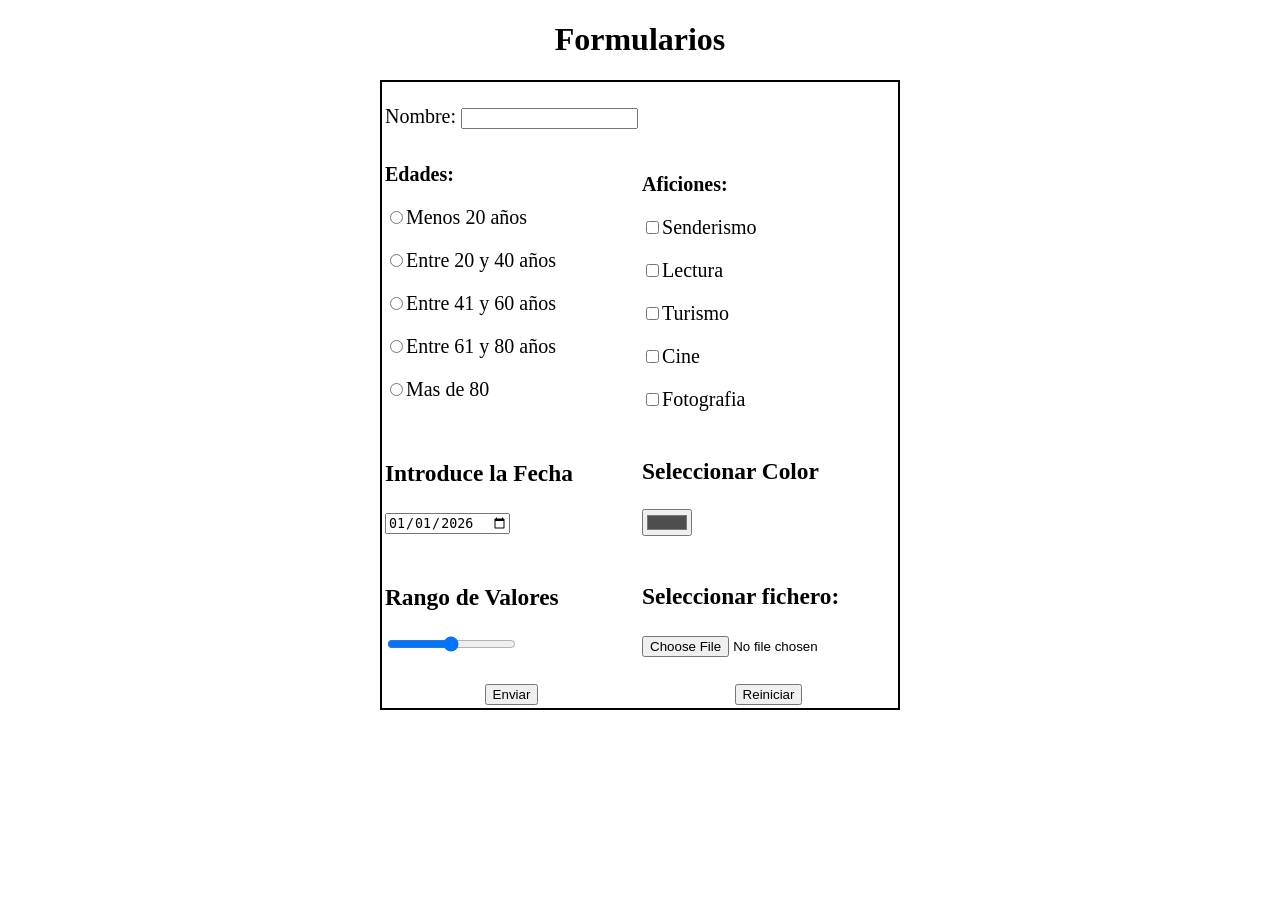
==== ejemploformulario.html @ e45b2884 "28/10/2026-2" ====
<!doctype html>
<html lang="en">
  <head>
    <meta charset="UTF-8" />
    <meta name="viewport" content="width=device-width, initial-scale=1.0" />
    <title>Document</title>
  </head>
  <body>
    <h1 style="text-align: center">Formularios</h1>
    <table
      style="
        border: 2px solid black;
        font-size: 20px;
        margin-left: auto;
        margin-right: auto;
      "
    >
      <form
        action="manejador.html"
        enctype="multipart/form-data"
        method="post"
        name="formtipos"
        id="formularios"
      ></form>
      <tr>
        <td>
          <p>
            <label for="nombre">Nombre: </label>
            <input type="text" name="nombre" maxlength="15" />
          </p>
        </td>
      </tr>
      <tr>
        <td>
          <strong>Edades:</strong>
          <p>
            <label>
              <input
                type="radio"
                name="etapa"
                id="menos20"
                value="joven"
              />Menos 20 años
            </label>
          </p>
          <p>
            <label>
              <input type="radio" name="etapa" id="20y40" value="adulto" />Entre
              20 y 40 años
            </label>
          </p>
          <p>
            <label>
              <input type="radio" name="etapa" id="41y60" value="maduro" />Entre
              41 y 60 años
            </label>
          </p>
          <p>
            <label>
              <input
                type="radio"
                name="etapa"
                id="61y80"
                value="anciano"
              />Entre 61 y 80 años
            </label>
          </p>
          <p>
            <label>
              <input type="radio" name="etapa" id="mas80" value="cadaver" />Mas
              de 80
            </label>
          </p>
        </td>
        <td>
          <p>
            <strong>Aficiones:</strong>
          </p>
          <p>
            <label for="andarin">
              <input
                type="checkbox"
                name="andar"
                id="andarin"
                value="si"
                form="formularios"
              />Senderismo
            </label>
          </p>
          <p>
            <label for="lector">
              <input
                type="checkbox"
                name="leer"
                id="lector"
                value="si"
                form="formularios"
              />Lectura
            </label>
          </p>
          <p>
            <label for="turista">
              <input
                type="checkbox"
                name="turismo"
                id="turista"
                value="si"
                form="formularios"
              />Turismo
            </label>
          </p>
          <p>
            <label for="cinefilo">
              <input
                type="checkbox"
                name="cine"
                id="cinefilo"
                value="si"
                form="formularios"
              />Cine
            </label>
          </p>
          <p>
            <label for="fotografo">
              <input
                type="checkbox"
                name="fotografia"
                id="fotografo"
                value="si"
                form="formularios"
              />Fotografia
            </label>
          </p>
        </td>
      </tr>
      <tr>
        <td>
          <h3>Introduce la Fecha</h3>
          <p>
            <label for="fecha">
              <input type="date" name="fecha" id="fecha" value="2026-01-01" />
            </label>
          </p>
        </td>
        <td>
          <h3>Seleccionar Color</h3>
          <p>
            <input type="color" name="colorido" id="color" value="#4e4e4e" />
          </p>
        </td>
      </tr>
      <tr>
        <td>
          <h3>Rango de Valores</h3>
          <p>
            <input
              type="range"
              name="valoresrango"
              id="rango"
              value="50"
              min="0"
              max="100"
              step="10"
              list="tickmarks"
            />
          </p>
        </td>
        <td>
          <h3>Seleccionar fichero:</h3>
          <p>
            <input
              type="file"
              name="fichero"
              id="fichero"
              accept=".pdf,.doc,.docx"
            />
          </p>
        </td>
      </tr>
      <tr>
        <td id="boton1" style="text-align: center;">
          <input type="submit" value="Enviar" id="enviar" form="formularios" />
        </td>
        <td id="boton2" style="text-align: center;">
          <input type="reset" value="Reiniciar" id="reiniciar" form="formularios" />
        </td>
      </tr>
    </table>
  </body>
</html>
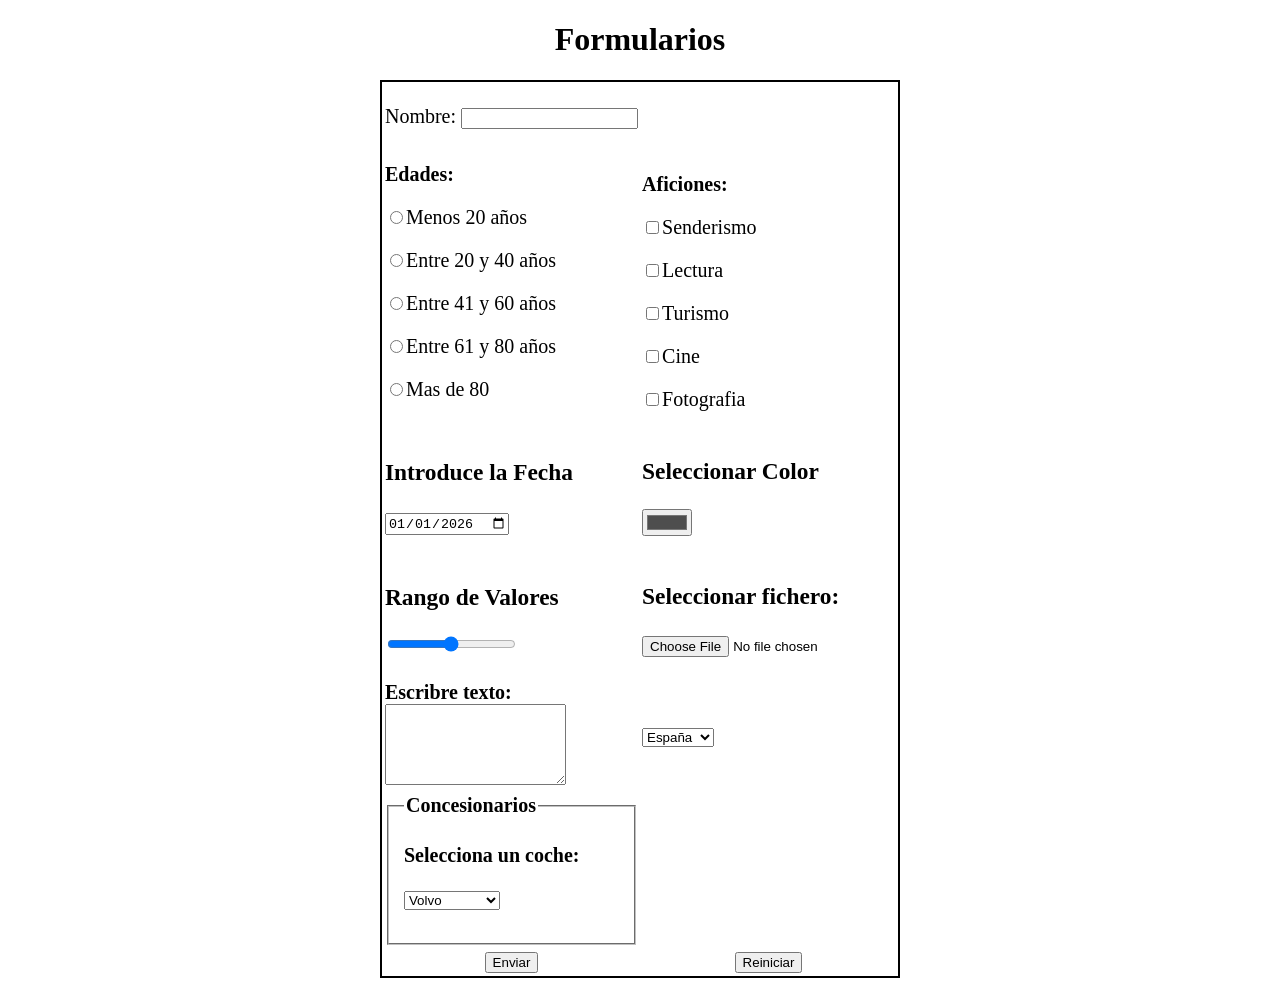
==== commit 9e7be536: "04/11/2026" ====
--- a/ejemploformulario.html
+++ b/ejemploformulario.html
@@ -178,11 +178,59 @@
         </td>
       </tr>
       <tr>
-        <td id="boton1" style="text-align: center;">
+        <td>
+          <label for="micajatexto"><strong>Escribre texto:</strong></label>
+          <br />
+          <textarea
+            name="cajatexto"
+            id="micajatexto"
+            rows="5"
+            cols="20"
+          ></textarea>
+        </td>
+        <td>
+          <select name="pais" id="paises">
+            <option value="es">España</option>
+            <option value="pt">Portugal</option>
+            <option value="fr">Francia</option>
+          </select>
+        </td>
+      </tr>
+      <tr>
+        <td>
+          <fieldset>
+            <legend><strong>Concesionarios</strong></legend>
+            <p>
+              <label for="coches"><strong>Selecciona un coche: </strong></label>
+            </p>
+            <p>
+              <select name="selcoches" id="coches">
+                <optgroup label="Berlinas">
+                  <option value="1B">Volvo</option>
+                  <option value="2B">Mercedes</option>
+                  <option value="3B">Audi</option>
+                </optgroup>
+                <optgroup label="Suv">
+                  <option value="1S">Toyota</option>
+                  <option value="2S">Renault</option>
+                  <option value="3S">Mazda</option>
+                </optgroup>
+              </select>
+            </p>
+          </fieldset>
+        </td>
+      </tr>
+      <tr>
+        <td id="boton1" style="text-align: center">
           <input type="submit" value="Enviar" id="enviar" form="formularios" />
         </td>
-        <td id="boton2" style="text-align: center;">
-          <input type="reset" value="Reiniciar" id="reiniciar" form="formularios" />
+        <td id="boton2" style="text-align: center">
+          <input
+            type="reset"
+            value="Reiniciar"
+            id="reiniciar"
+            form="formularios"
+          />
         </td>
       </tr>
     </table>
